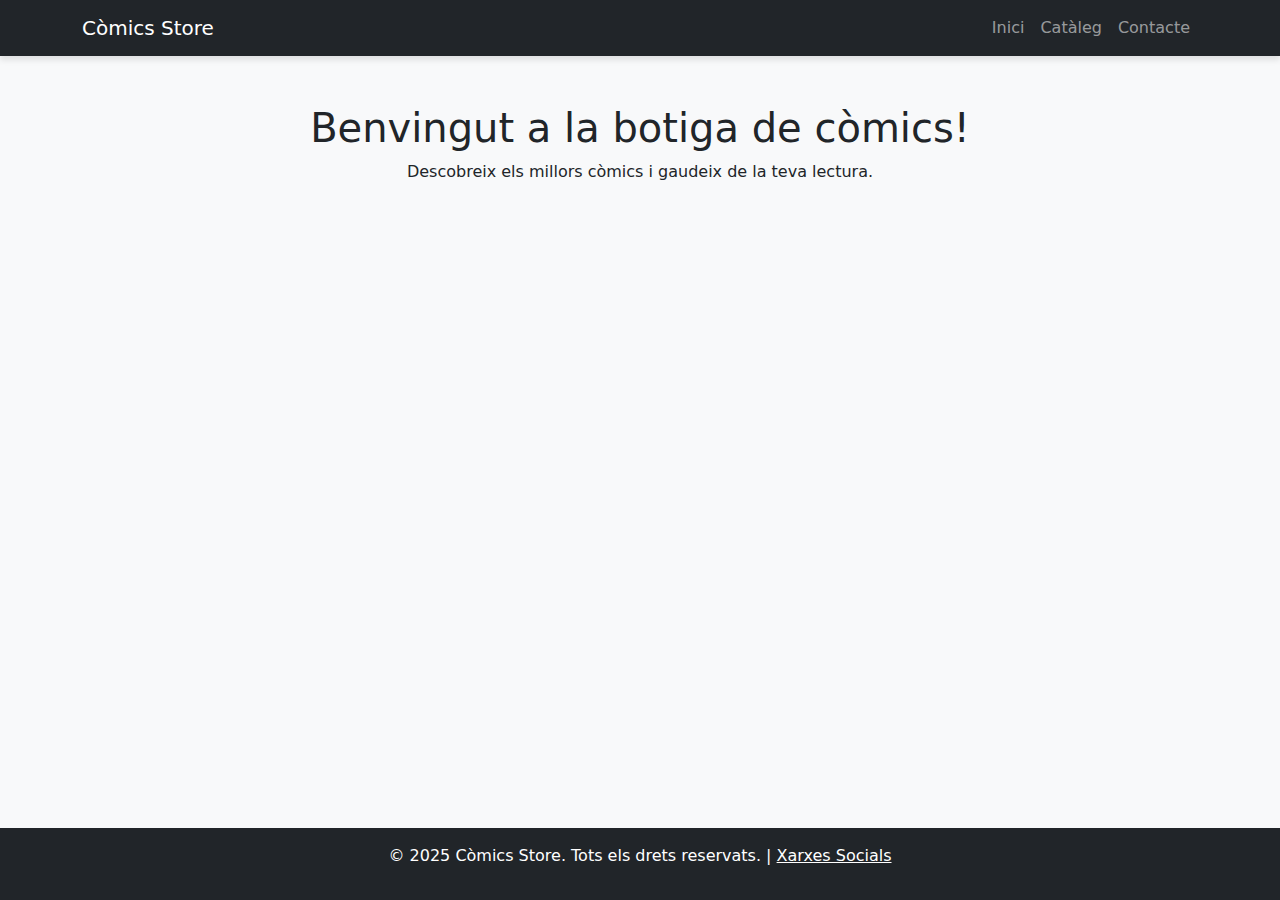
==== proyecto_còmics/index.html @ 9955f620 "Commit" ====
<!DOCTYPE html>
<html lang="ca">

<head>
    <meta charset="UTF-8">
    <meta name="viewport" content="width=device-width, initial-scale=1">
    <title>Còmics Store</title>
    <link rel="stylesheet" href="https://cdn.jsdelivr.net/npm/bootstrap@5.3.0/dist/css/bootstrap.min.css">
    <link rel="stylesheet" href="../css/styles.css">
</head>

<body class="d-flex flex-column min-vh-100">
    <nav class="navbar navbar-expand-lg navbar-dark bg-dark">
        <div class="container">
            <a class="navbar-brand" href="index.html">Còmics Store</a>
            <button class="navbar-toggler" type="button" data-bs-toggle="collapse" data-bs-target="#navbarNav">
                <span class="navbar-toggler-icon"></span>
            </button>
            <div class="collapse navbar-collapse" id="navbarNav">
                <ul class="navbar-nav ms-auto">
                    <li class="nav-item"><a class="nav-link" href="index.html">Inici</a></li>
                    <li class="nav-item"><a class="nav-link" href="catalogo.html">Catàleg</a></li>
                    <li class="nav-item"><a class="nav-link" href="contacto.html">Contacte</a></li>
                </ul>
            </div>
        </div>
    </nav>

    <div class="container text-center mt-5">
        <h1>Benvingut a la botiga de còmics!</h1>
        <p>Descobreix els millors còmics i gaudeix de la teva lectura.</p>
    </div>

    <footer class="bg-dark text-white text-center py-3 mt-auto">
        <p>&copy; 2025 Còmics Store. Tots els drets reservats. | <a href="#" class="text-white">Xarxes Socials</a></p>
    </footer>

    <script src="https://cdn.jsdelivr.net/npm/bootstrap@5.3.0/dist/js/bootstrap.bundle.min.js"></script>
</body>

</html>
---- css/styles.css ----
body {
    background-color: #f8f9fa;
}

.navbar, .footer {
    box-shadow: 0px 4px 6px rgba(0, 0, 0, 0.1);
}

.card {
    box-shadow: 0px 4px 8px rgba(0, 0, 0, 0.1);
    transition: transform 0.3s ease, box-shadow 0.3s ease;
}

.card:hover {
    transform: scale(1.05);
    box-shadow: 0px 6px 12px rgba(0, 0, 0, 0.2);
}

.card img {
    border-radius: 10px;
}

form .form-control {
    border-radius: 8px;
    box-shadow: inset 0px 2px 4px rgba(0, 0, 0, 0.1);
    transition: box-shadow 0.3s ease;
}

form .form-control:focus {
    box-shadow: 0px 4px 8px rgba(0, 123, 255, 0.3);
    border-color: #007bff;
}

.btn-primary {
    transition: background-color 0.3s ease, transform 0.2s ease;
}

.btn-primary:hover {
    background-color: #0056b3;
    transform: scale(1.05);
}
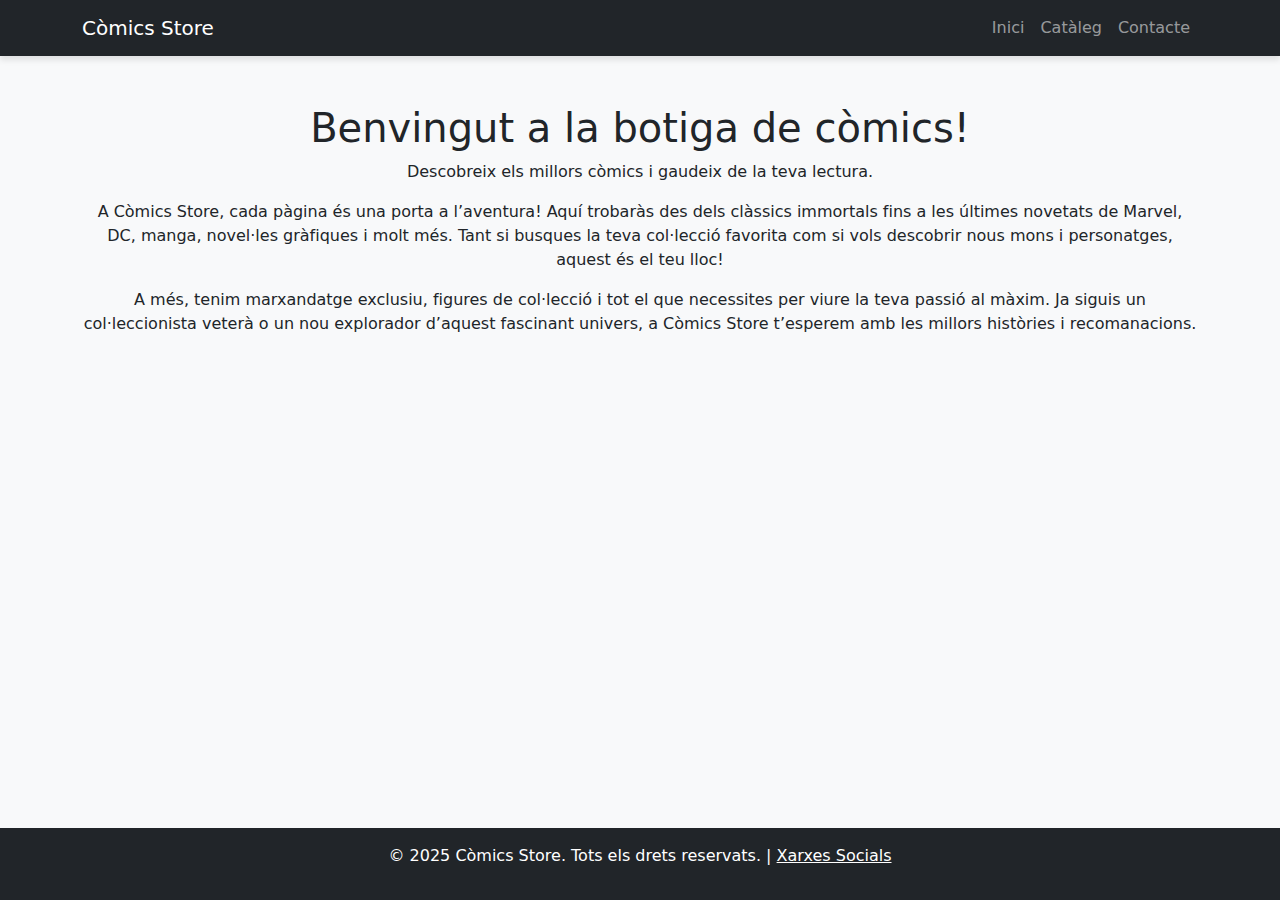
==== commit a0763f11: "Commit" ====
--- a/proyecto_còmics/index.html
+++ b/proyecto_còmics/index.html
@@ -29,6 +29,16 @@
     <div class="container text-center mt-5">
         <h1>Benvingut a la botiga de còmics!</h1>
         <p>Descobreix els millors còmics i gaudeix de la teva lectura.</p>
+        <p>
+            A Còmics Store, cada pàgina és una porta a l’aventura! Aquí trobaràs des dels clàssics immortals fins a les
+            últimes novetats de Marvel, DC, manga, novel·les gràfiques i molt més. Tant si busques la teva col·lecció
+            favorita com si vols descobrir nous mons i personatges, aquest és el teu lloc!
+        </p>
+        <p>
+            A més, tenim marxandatge exclusiu, figures de col·lecció i tot el que necessites per viure la teva passió al
+            màxim. Ja siguis un col·leccionista veterà o un nou explorador d’aquest fascinant univers, a Còmics Store
+            t’esperem amb les millors històries i recomanacions.
+        </p>
     </div>
 
     <footer class="bg-dark text-white text-center py-3 mt-auto">
